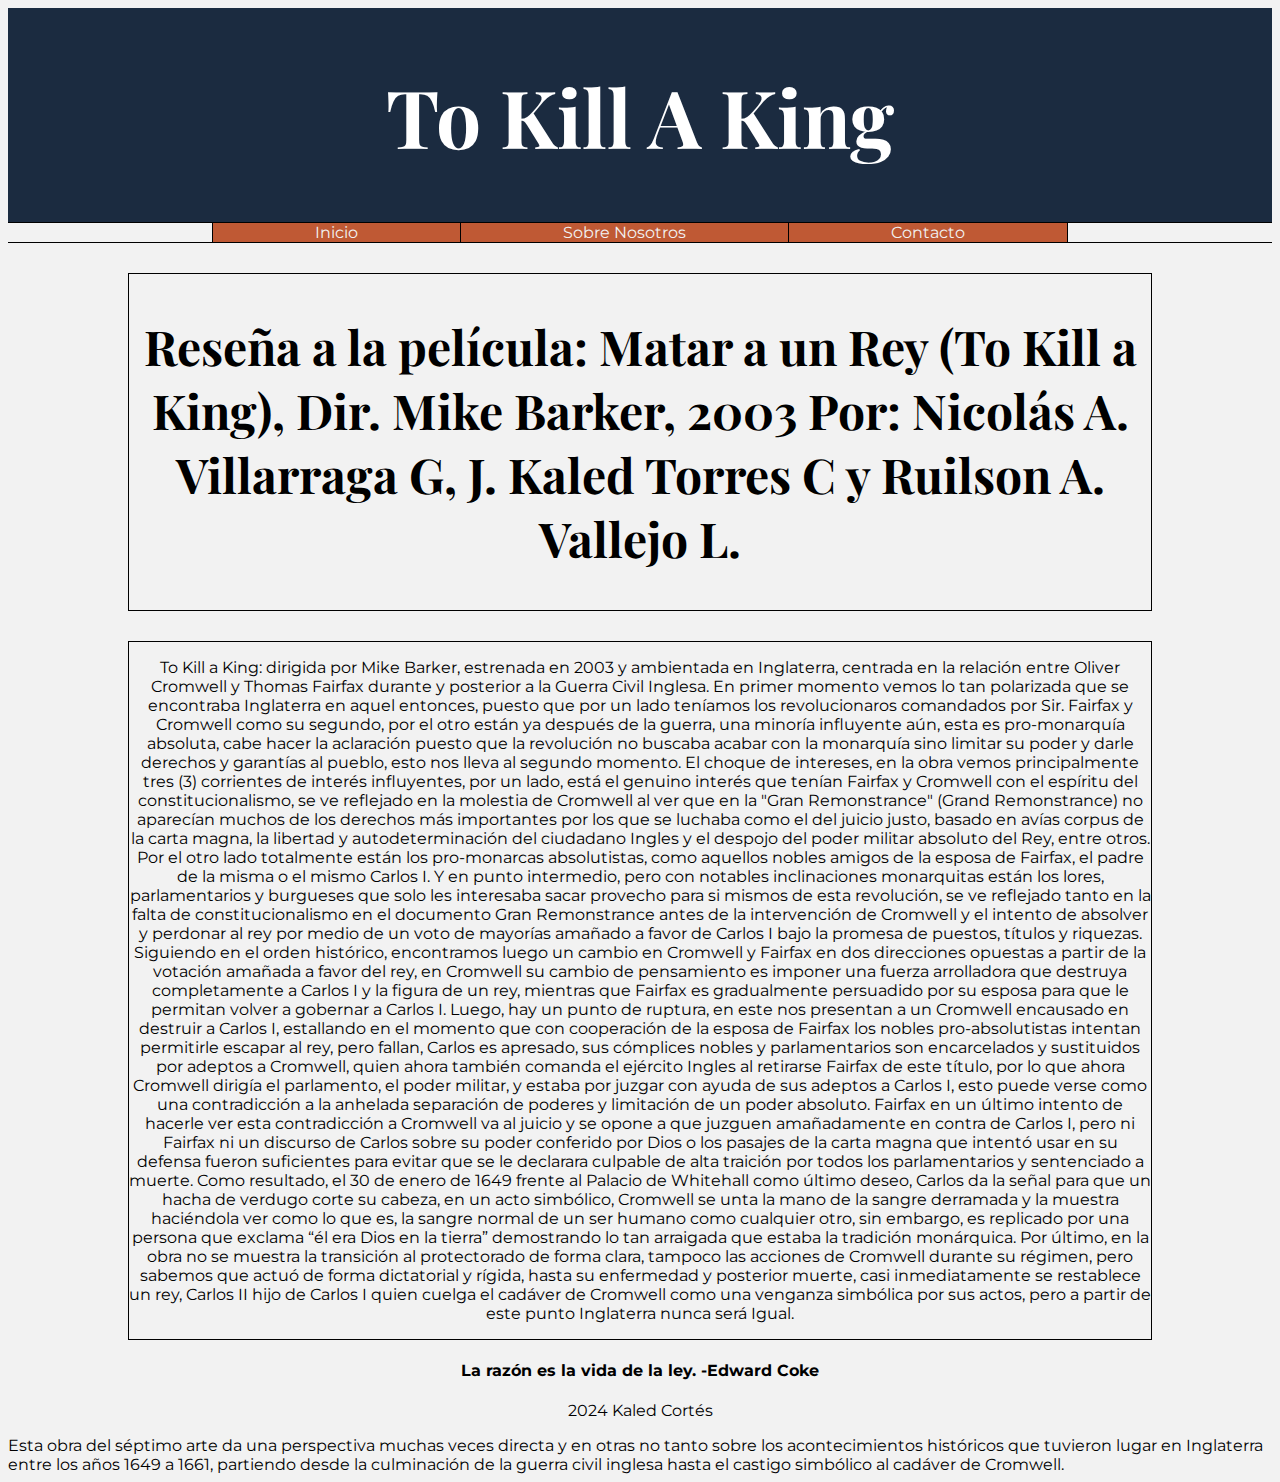
==== reseña.html @ f2ad6289 "Add files via upload" ====
<!DOCTYPE html>
<html lang="en">
<head>
    <meta charset="UTF-8">
    <meta name="viewport" content="width=device-width, initial-scale=1.0">
    <title>Blog_K</title>
    <link rel="stylesheet" href="style.css">
    <link rel="icon" href="/Source/law.ico" type="image/x-icon">
</head>
<body>
    <div class="layout">
        <div class="headerC"><h1>To Kill A King</h1></div>
    
        <div class="buttonsC">
            <div class="homeB">Inicio</div>
            <div class="aboutB"><a href="#aboutC"></a>Sobre Nosotros</div>
            <div class="contactB"><a href="#contactC"></a>Contacto</div>
        </div>
        
        <div class="reseña">
            <div class="reseñaT">
                <h2>Reseña a la película: Matar a un Rey (To Kill a King), Dir. Mike Barker, 2003	Por: Nicolás A. Villarraga G, J. Kaled Torres C y Ruilson A. Vallejo L.</h2>
                
            </div>
            <div class="reseñaC">
                <p>To Kill a King: dirigida por Mike Barker, estrenada en 2003 y ambientada en Inglaterra, centrada en la relación entre Oliver Cromwell y Thomas Fairfax durante y posterior a la Guerra Civil Inglesa.

                    

                    En primer momento vemos lo tan polarizada que se encontraba Inglaterra en aquel entonces, puesto que por un lado teníamos los revolucionaros comandados por Sir. Fairfax y Cromwell como su segundo, por el otro están ya después de la guerra, una minoría influyente aún, esta es pro-monarquía absoluta, cabe hacer la aclaración puesto que la revolución no buscaba acabar con la monarquía sino limitar su poder y darle derechos y garantías al pueblo, esto nos lleva al segundo momento.

                    El choque de intereses, en la obra vemos principalmente tres (3) corrientes de interés influyentes, por un lado, está el genuino interés que tenían Fairfax y Cromwell con el espíritu del constitucionalismo, se ve reflejado en la molestia de Cromwell al ver que en la "Gran Remonstrance" (Grand Remonstrance) no aparecían muchos de los derechos más importantes por los que se luchaba como el del juicio justo, basado en avías corpus de la carta magna, la libertad y autodeterminación del ciudadano Ingles y el despojo del poder militar absoluto del Rey, entre otros. Por el otro lado totalmente están los pro-monarcas absolutistas, como aquellos nobles amigos de la esposa de Fairfax, el padre de la misma o el mismo Carlos I. Y en punto intermedio, pero con notables inclinaciones monarquitas están los lores, parlamentarios y burgueses que solo les interesaba sacar provecho para si mismos de esta revolución, se ve reflejado tanto en la falta de constitucionalismo en el documento Gran Remonstrance antes de la intervención de Cromwell y el intento de absolver y perdonar al rey por medio de un voto de mayorías amañado a favor de Carlos I bajo la promesa de puestos, títulos y riquezas.
                    Siguiendo en el orden histórico, encontramos luego un cambio en Cromwell y Fairfax en dos direcciones opuestas a partir de la votación amañada a favor del rey, en Cromwell su cambio de pensamiento es imponer una fuerza arrolladora que destruya completamente a Carlos I y la figura de un rey, mientras que Fairfax es gradualmente persuadido por su esposa para que le permitan volver a gobernar a Carlos I.

                    Luego, hay un punto de ruptura, en este nos presentan a un Cromwell encausado en destruir a Carlos I, estallando en el momento que con cooperación de la esposa de Fairfax los nobles pro-absolutistas intentan permitirle escapar al rey, pero fallan, Carlos es apresado, sus cómplices nobles y parlamentarios son encarcelados y sustituidos por adeptos a Cromwell, quien ahora también comanda el ejército Ingles al retirarse Fairfax de este título, por lo que ahora Cromwell dirigía el parlamento, el poder militar, y estaba por juzgar con ayuda de sus adeptos a Carlos I, esto puede verse como una contradicción a la anhelada separación de poderes y limitación de un poder absoluto. 
                    Fairfax en un último intento de hacerle ver esta contradicción a Cromwell va al juicio y se opone a que juzguen amañadamente en contra de Carlos I, pero ni Fairfax ni un discurso de Carlos sobre su poder conferido por Dios o los pasajes de la carta magna que intentó usar en su defensa fueron suficientes para evitar que se le declarara culpable de alta traición por todos los parlamentarios y sentenciado a muerte.

                    Como resultado, el 30 de enero de 1649 frente al Palacio de Whitehall como último deseo, Carlos da la señal para que un hacha de verdugo corte su cabeza, en un acto simbólico, Cromwell se unta la mano de la sangre derramada y la muestra haciéndola ver como lo que es, la sangre normal de un ser humano como cualquier otro, sin embargo, es replicado por una persona que exclama “él era Dios en la tierra” demostrando lo tan arraigada que estaba la tradición monárquica. 
                    Por último, en la obra no se muestra la transición al protectorado de forma clara, tampoco las acciones de Cromwell durante su régimen, pero sabemos que actuó de forma dictatorial y rígida, hasta su enfermedad y posterior muerte, casi inmediatamente se restablece un rey, Carlos II hijo de Carlos I quien cuelga el cadáver de Cromwell como una venganza simbólica por sus actos, pero a partir de este punto Inglaterra nunca será Igual. </p>
            </div>
        </div>
        
    
        <div class="footer">
            <h4>La razón es la vida de la ley.  -Edward Coke</h4>
            <p>2024  Kaled Cortés</p>
        </div>
    </div>  

</body>
</html>


Esta obra del séptimo arte da una perspectiva muchas veces directa y en otras no tanto sobre los acontecimientos históricos que tuvieron lugar en Inglaterra entre los años 1649 a 1661, partiendo desde la culminación de la guerra civil inglesa hasta el castigo simbólico al cadáver de Cromwell.
---- style.css ----
@import url('https://fonts.googleapis.com/css2?family=Montserrat:wght@100;300;500;700;900&family=Playfair+Display:wght@400;700;900&display=swap');

* {
    box-sizing: border-box;
}

body {
    font-family: 'Montserrat', sans-serif;
    background-color: rgb(242,242,242);
}

h1 {
    font-family: 'Playfair Display', serif;
    font-size: 500%;
    color:white;
}

h2 {
    font-family: 'Playfair Display', serif;
    font-size: 300%;
}

.layout {
    display: grid;
    grid-template-columns: repeat(5, auto); /* Columnas automáticas */
    grid-template-rows: repeat(6, auto); /* Filas automáticas */
    text-align: center;
}

.headerC {
    grid-column: span 5;
    background-color: rgb(27, 43, 64);
}

.buttonsC {
    grid-column: span 5;
    grid-row-start: 2;
    height: auto;
    display: grid;
    grid-template-columns: repeat(5, auto); /* Columnas automáticas */
    grid-template-rows: auto; /* Fila automática */
    border-top: 1px solid black;
    border-bottom: 1px solid black;
}

        .homeB {
            grid-column: 2;
            border-left: 1px solid black;
            border-right: 1px solid black;
            color:#f2f2f2;
            background-color: #bf5934;
        }

        .aboutB {
            grid-column: 3;
            border-right: 1px solid black;
            color:#f2f2f2;
            background-color: #bf5934;
        }

        .contactB {
            grid-column: 4;
            border-right: 1px solid black;
            color:#f2f2f2;
            background-color: #bf5934;
        }

.myEntryC {
    grid-column: span 5;
    grid-row-start: 3;
    display: grid;
    grid-template-columns: repeat(5, 1fr);
    grid-template-rows: repeat(3, auto);
    border-bottom: 1px solid black;
}

        .myEntryHead {
            grid-column-start: 2;
            border-left: 1px solid black;
            border-right: 1px solid black;
            border-top: 1px solid black;
            margin-top: 40px;
        }

        .myEntryPic {
            width: auto;
            grid-column: span 3 / span 3;
            grid-column-start: 2;
            grid-row-start: 2;
            border-top: 1px solid black;
            border-left: 1px solid black;
            border-right: 1px solid black;
            
        }

        .myEntryText {
            width: auto;
            grid-column: span 3 / span 3;
            grid-column-start: 2;
            grid-row-start: 3;
            margin-bottom: 40px;
            border-bottom: 1px solid black;
            border-left: 1px solid black;
            border-right: 1px solid black;
        }

.aboutC {
    grid-column: span 5;
    grid-row-start: 4;
    border-bottom: 1px solid black;
}

        .aboutTitle {
            grid-column-start: 3;
            margin-bottom: 40px;
            margin-left: 100px;
            margin-right: 120px;
        }

.footer {
    grid-column: span 5;
    grid-row-start: 6;
}

.reseñaT{
margin-top: 30px;
margin-left: 120px;
margin-right: 120px;
border: 1px solid black;
}

.reseñaC{
    margin-top: 30px;
    margin-left: 120px;
    margin-right: 120px;
    border: 1px solid black;
}
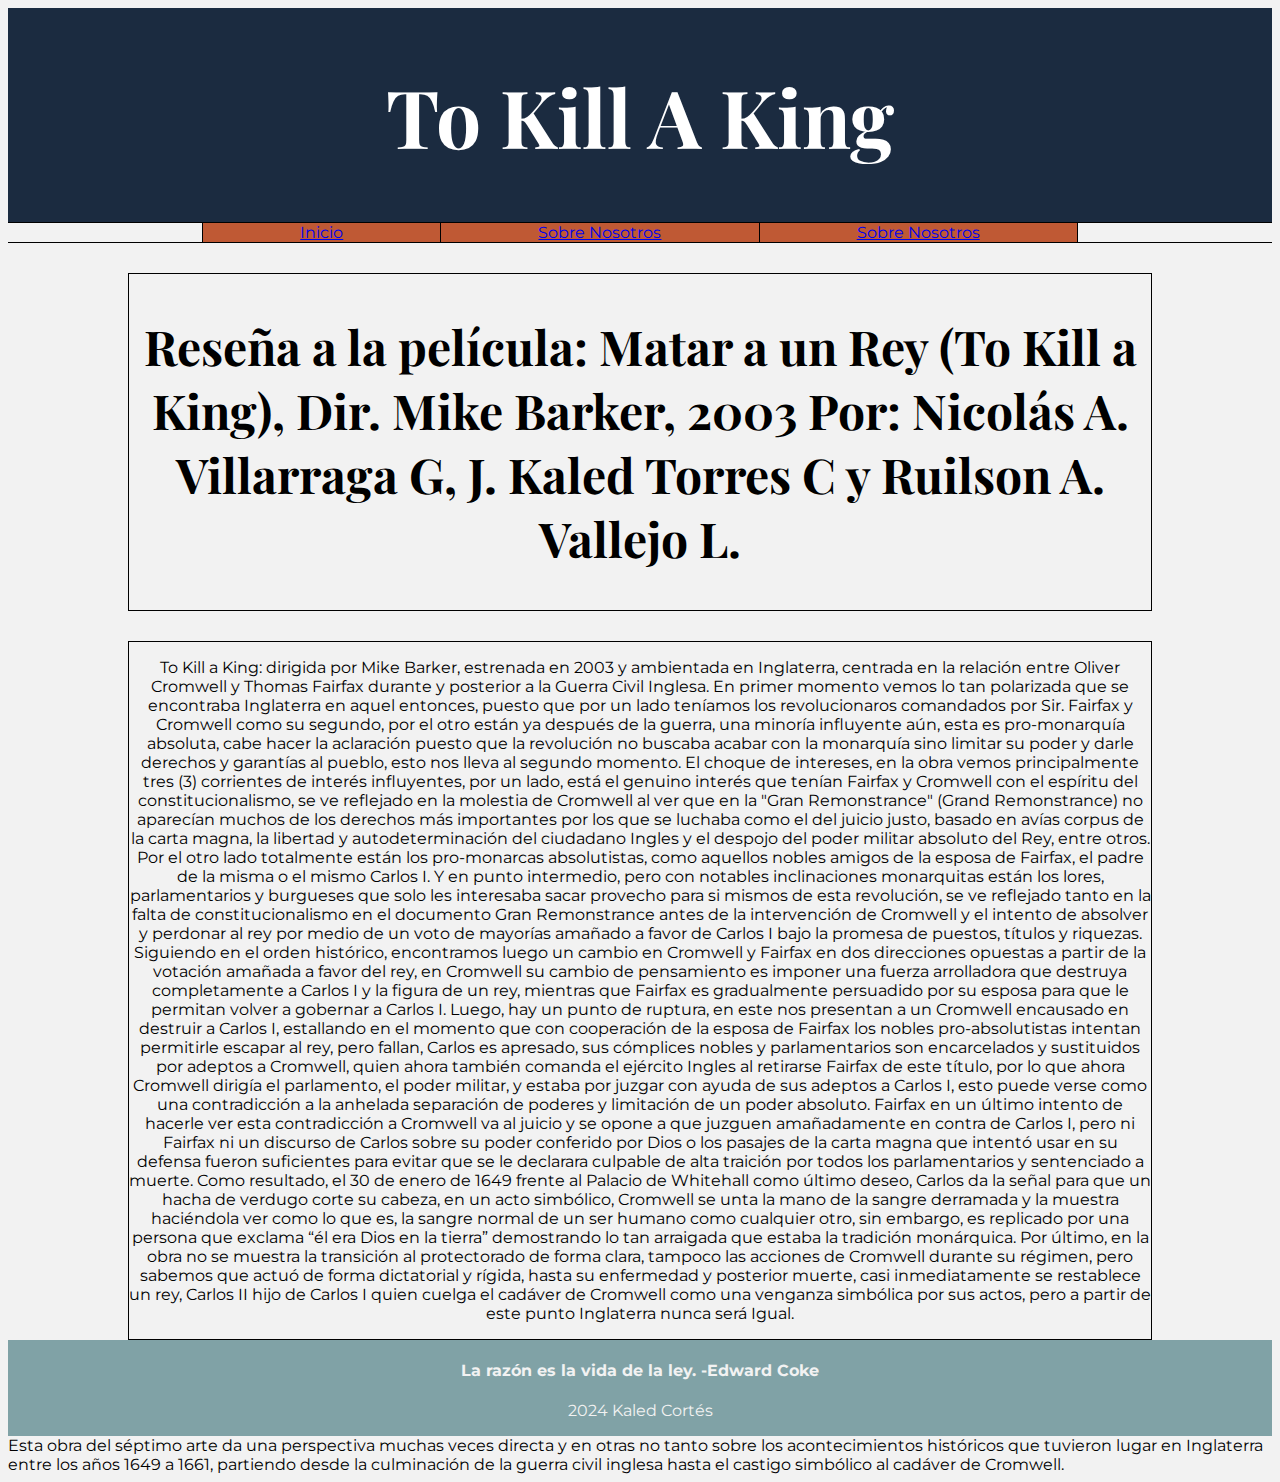
==== commit b3010f06: "Update reseña.html" ====
--- a/reseña.html
+++ b/reseña.html
@@ -3,7 +3,7 @@
 <head>
     <meta charset="UTF-8">
     <meta name="viewport" content="width=device-width, initial-scale=1.0">
-    <title>Blog_K</title>
+    <title>Reseña</title>
     <link rel="stylesheet" href="style.css">
     <link rel="icon" href="/Source/law.ico" type="image/x-icon">
 </head>
@@ -12,10 +12,10 @@
         <div class="headerC"><h1>To Kill A King</h1></div>
     
         <div class="buttonsC">
-            <div class="homeB">Inicio</div>
-            <div class="aboutB"><a href="#aboutC"></a>Sobre Nosotros</div>
-            <div class="contactB"><a href="#contactC"></a>Contacto</div>
-        </div>
+        <div class="homeB"><a href="index.html">Inicio</a></div>
+        <div class="aboutB"><a href="#aboutC">Sobre Nosotros</a></div>
+        <div class="contactB"><a href="#aboutC">Sobre Nosotros</a></div>
+    </div>
         
         <div class="reseña">
             <div class="reseñaT">
@@ -51,4 +51,4 @@
 </html>
 
 
-Esta obra del séptimo arte da una perspectiva muchas veces directa y en otras no tanto sobre los acontecimientos históricos que tuvieron lugar en Inglaterra entre los años 1649 a 1661, partiendo desde la culminación de la guerra civil inglesa hasta el castigo simbólico al cadáver de Cromwell. +Esta obra del séptimo arte da una perspectiva muchas veces directa y en otras no tanto sobre los acontecimientos históricos que tuvieron lugar en Inglaterra entre los años 1649 a 1661, partiendo desde la culminación de la guerra civil inglesa hasta el castigo simbólico al cadáver de Cromwell. 
--- a/style.css
+++ b/style.css
@@ -120,6 +120,8 @@
 .footer {
     grid-column: span 5;
     grid-row-start: 6;
+    color: #f2f2f2;
+    background-color:#80a2a6;
 }
 
 .reseñaT{
